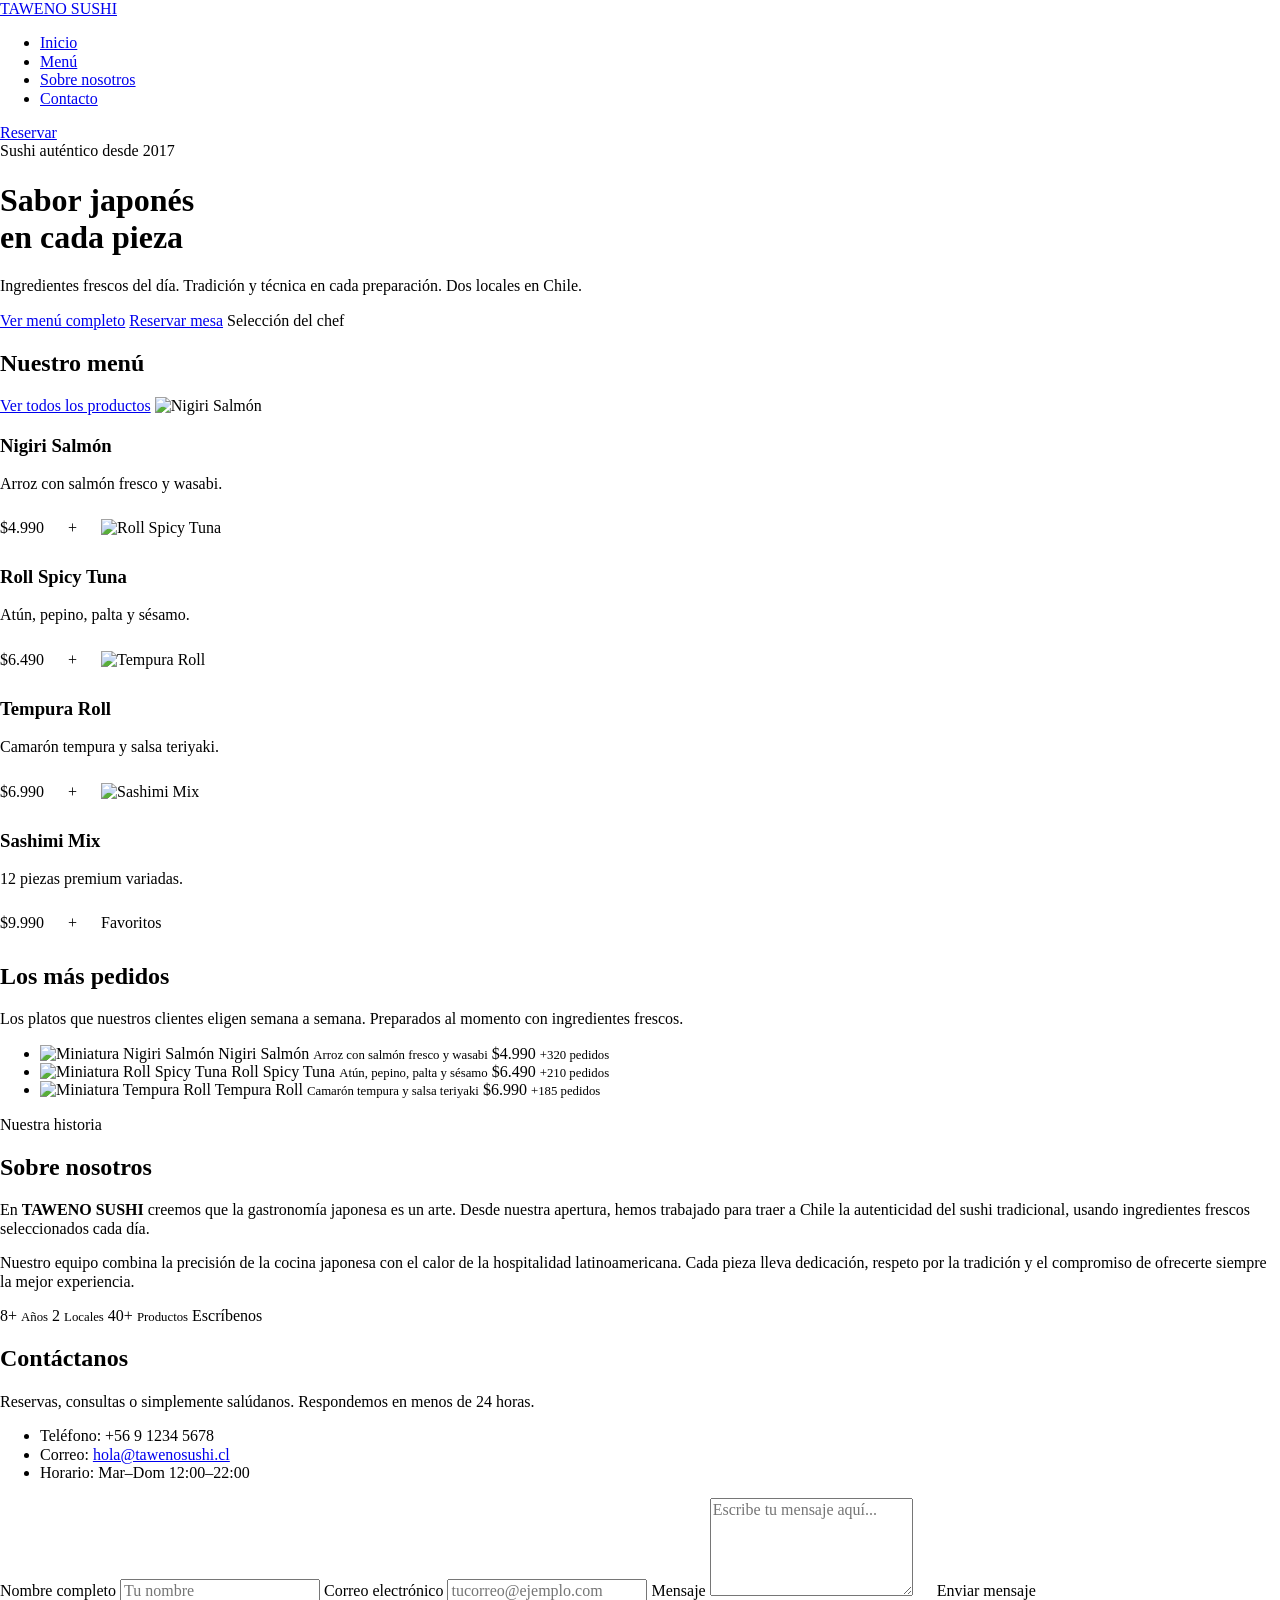
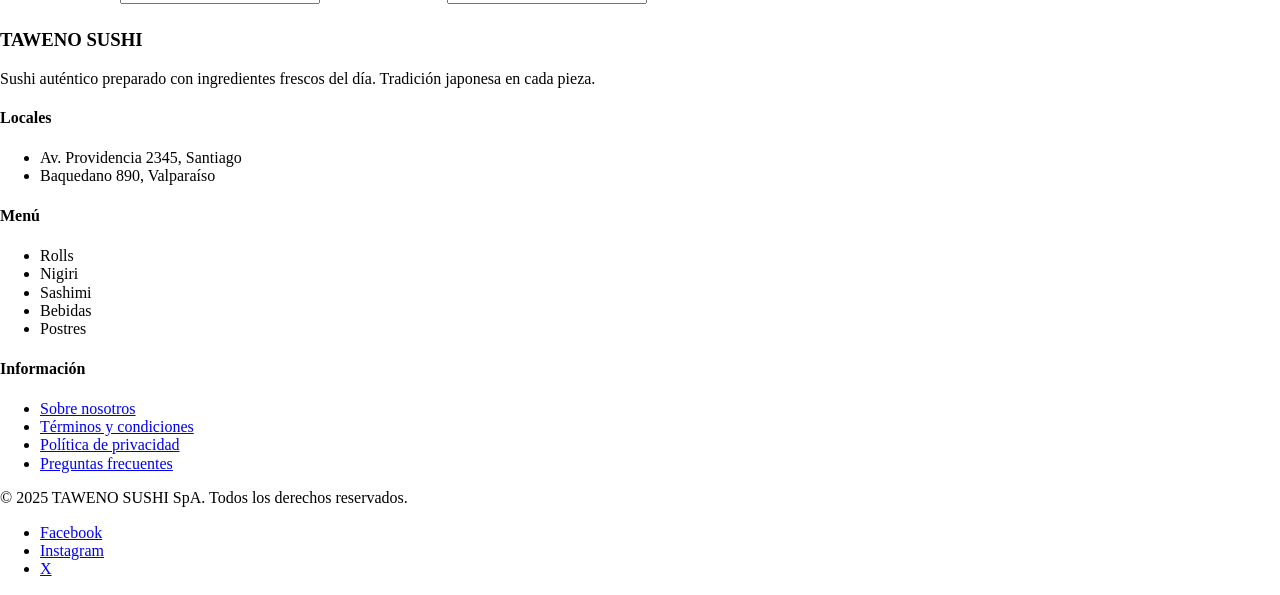
==== tawenosushi/index.html @ c09b2f5c "feat: primeros archivos" ====
<!DOCTYPE html>
<html lang="es">

<head>
  <meta charset="UTF-8">
  <meta name="viewport" content="width=device-width, initial-scale=1.0">
  <link rel="preconnect" href="https://fonts.googleapis.com">
  <link rel="preconnect" href="https://fonts.gstatic.com" crossorigin>
  <link href="https://fonts.googleapis.com/css2?family=Noto+Serif+JP:wght@400;500;700&display=swap" rel="stylesheet">
  <link rel="stylesheet" href="css/normalize.css">
  <!-- ===================== ACA TU LINK CSS ===================== -->
  <title>TAWENO SUSHI</title>
</head>

<body>

  <!-- ===================== INICIO HEADER ===================== -->

  <nav>
    <a href="#">TAWENO SUSHI</a>
    <ul>
      <li><a href="#">Inicio</a></li>
      <li><a href="#">Menú</a></li>
      <li><a href="#">Sobre nosotros</a></li>
      <li><a href="#">Contacto</a></li>
    </ul>
    <a href="#">Reservar</a>
  </nav>

  <span>Sushi auténtico desde 2017</span>
  <h1>Sabor japonés<br><span>en cada pieza</span></h1>
  <p>Ingredientes frescos del día. Tradición y técnica en cada preparación. Dos locales en Chile.</p>
  <a href="#">Ver menú completo</a>
  <a href="#">Reservar mesa</a>

  <!-- ===================== FIN HEADER ===================== -->


  <!-- ===================== INICIO NUESTRO MENÚ ===================== -->

  <span>Selección del chef</span>
  <h2>Nuestro menú</h2>
  <a href="#">Ver todos los productos</a>

  <img src="#" alt="Nigiri Salmón">
  <h3>Nigiri Salmón</h3>
  <p>Arroz con salmón fresco y wasabi.</p>
  <span>$4.990</span>
  <button type="button">+</button>

  <img src="#" alt="Roll Spicy Tuna">
  <h3>Roll Spicy Tuna</h3>
  <p>Atún, pepino, palta y sésamo.</p>
  <span>$6.490</span>
  <button type="button">+</button>

  <img src="#" alt="Tempura Roll">
  <h3>Tempura Roll</h3>
  <p>Camarón tempura y salsa teriyaki.</p>
  <span>$6.990</span>
  <button type="button">+</button>

  <img src="#" alt="Sashimi Mix">
  <h3>Sashimi Mix</h3>
  <p>12 piezas premium variadas.</p>
  <span>$9.990</span>
  <button type="button">+</button>

  <!-- ===================== FIN NUESTRO MENÚ ===================== -->


  <!-- ===================== INICIO LOS MÁS PEDIDOS ===================== -->

  <span>Favoritos</span>
  <h2>Los más pedidos</h2>
  <p>Los platos que nuestros clientes eligen semana a semana. Preparados al momento con ingredientes frescos.</p>

  <ul>
    <li>
      <img src="#" alt="Miniatura Nigiri Salmón">
      <span>Nigiri Salmón</span>
      <small>Arroz con salmón fresco y wasabi</small>
      <span>$4.990</span>
      <small>+320 pedidos</small>
    </li>
    <li>
      <img src="#" alt="Miniatura Roll Spicy Tuna">
      <span>Roll Spicy Tuna</span>
      <small>Atún, pepino, palta y sésamo</small>
      <span>$6.490</span>
      <small>+210 pedidos</small>
    </li>
    <li>
      <img src="#" alt="Miniatura Tempura Roll">
      <span>Tempura Roll</span>
      <small>Camarón tempura y salsa teriyaki</small>
      <span>$6.990</span>
      <small>+185 pedidos</small>
    </li>
  </ul>

  <!-- ===================== FIN LOS MÁS PEDIDOS ===================== -->


  <!-- ===================== INICIO SOBRE NOSOTROS ===================== -->

  <span>Nuestra historia</span>
  <h2>Sobre nosotros</h2>
  <p>En <strong>TAWENO SUSHI</strong> creemos que la gastronomía japonesa es un arte. Desde nuestra apertura, hemos
    trabajado para traer a Chile la autenticidad del sushi tradicional, usando ingredientes frescos seleccionados
    cada día.</p>
  <p>Nuestro equipo combina la precisión de la cocina japonesa con el calor de la hospitalidad latinoamericana. Cada
    pieza lleva dedicación, respeto por la tradición y el compromiso de ofrecerte siempre la mejor experiencia.</p>

  <span>8+</span>
  <small>Años</small>

  <span>2</span>
  <small>Locales</small>

  <span>40+</span>
  <small>Productos</small>

  <!-- ===================== FIN SOBRE NOSOTROS ===================== -->


  <!-- ===================== INICIO CONTACTO ===================== -->

  <span>Escríbenos</span>
  <h2>Contáctanos</h2>
  <p>Reservas, consultas o simplemente salúdanos. Respondemos en menos de 24 horas.</p>
  <ul>
    <li>Teléfono: +56 9 1234 5678</li>
    <li>Correo: <a href="mailto:hola@tawenosushi.cl">hola@tawenosushi.cl</a></li>
    <li>Horario: Mar–Dom 12:00–22:00</li>
  </ul>

  <form action="#" method="post">
    <label for="nombre">Nombre completo</label>
    <input type="text" id="nombre" name="nombre" placeholder="Tu nombre" required>

    <label for="email">Correo electrónico</label>
    <input type="email" id="email" name="email" placeholder="tucorreo@ejemplo.com" required>

    <label for="mensaje">Mensaje</label>
    <textarea id="mensaje" name="mensaje" rows="5" placeholder="Escribe tu mensaje aquí..." required></textarea>

    <button type="submit">Enviar mensaje</button>
  </form>

  <!-- ===================== FIN CONTACTO ===================== -->


  <!-- ===================== INICIO FOOTER ===================== -->

  <h3>TAWENO SUSHI</h3>
  <p>Sushi auténtico preparado con ingredientes frescos del día. Tradición japonesa en cada pieza.</p>

  <h4>Locales</h4>
  <ul>
    <li>Av. Providencia 2345, Santiago</li>
    <li>Baquedano 890, Valparaíso</li>
  </ul>

  <h4>Menú</h4>
  <ul>
    <li>Rolls</li>
    <li>Nigiri</li>
    <li>Sashimi</li>
    <li>Bebidas</li>
    <li>Postres</li>
  </ul>

  <h4>Información</h4>
  <ul>
    <li><a href="#">Sobre nosotros</a></li>
    <li><a href="#">Términos y condiciones</a></li>
    <li><a href="#">Política de privacidad</a></li>
    <li><a href="#">Preguntas frecuentes</a></li>
  </ul>

  <p>© 2025 TAWENO SUSHI SpA. Todos los derechos reservados.</p>
  <ul>
    <li><a href="#">Facebook</a></li>
    <li><a href="#">Instagram</a></li>
    <li><a href="#">X</a></li>
  </ul>

  <!-- ===================== FIN FOOTER ===================== -->

</body>

</html>
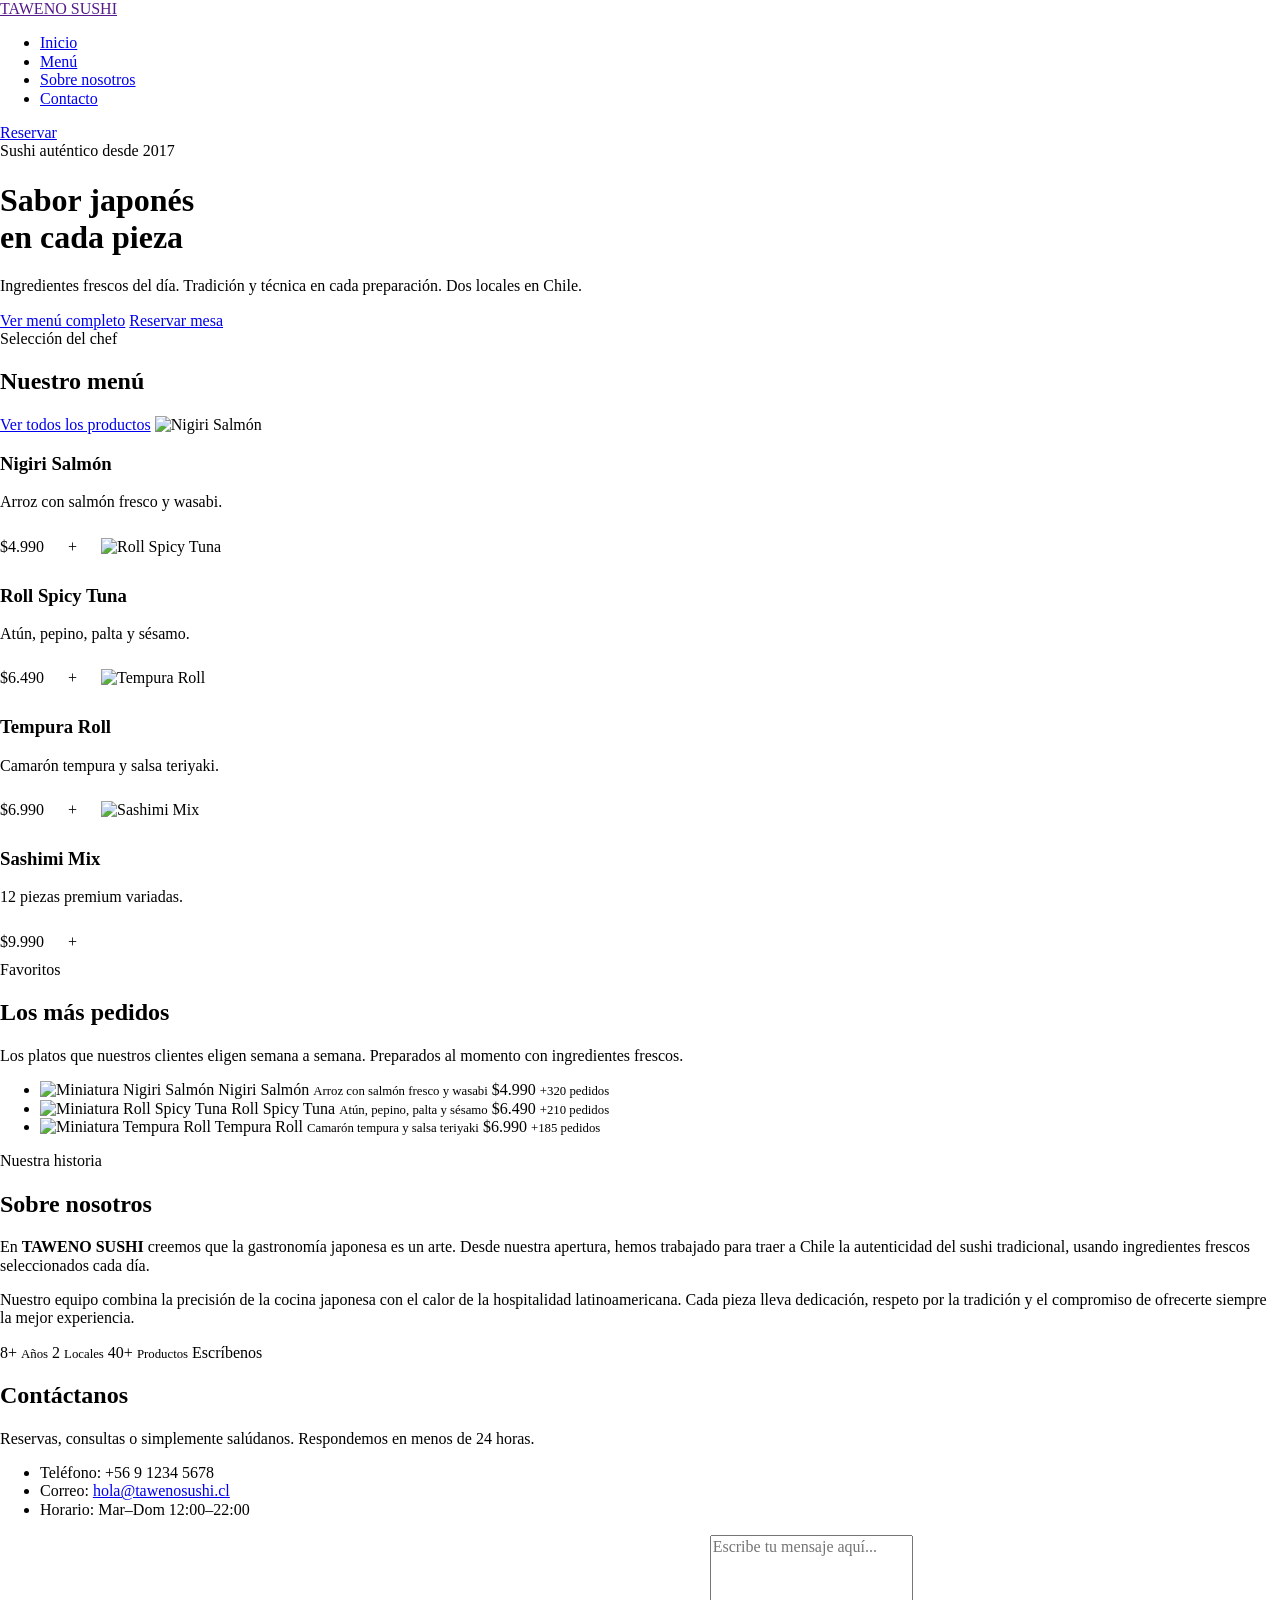
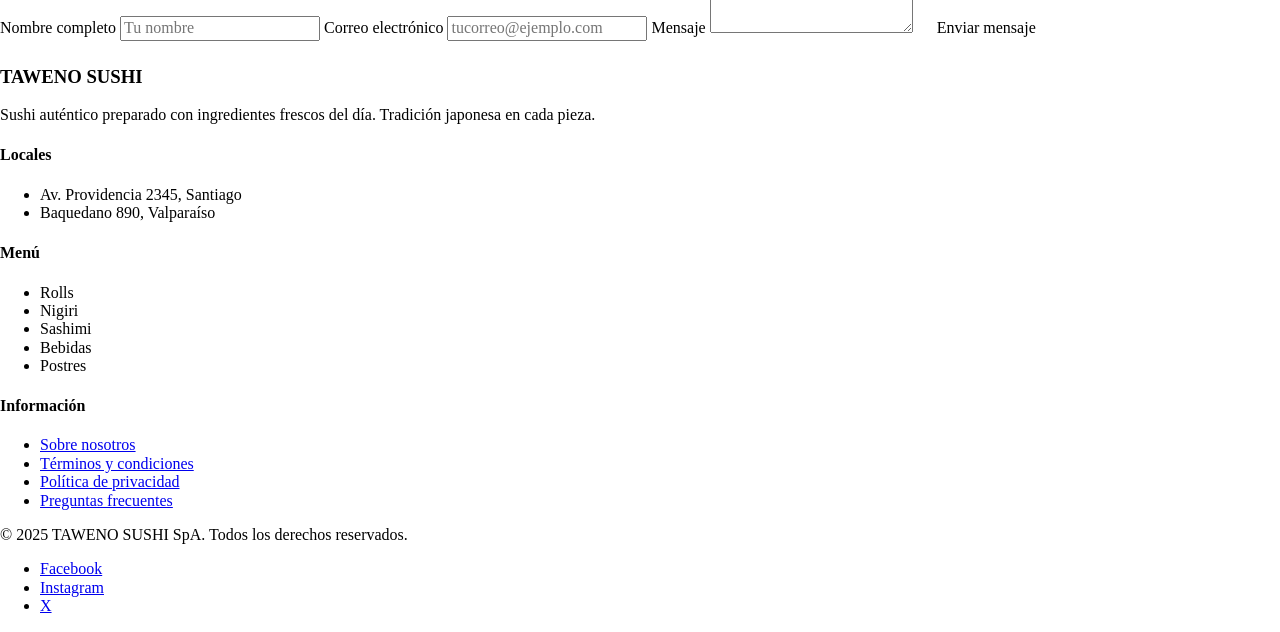
==== commit 3acafe46: "feat: archivo a la mitad" ====
--- a/tawenosushi/index.html
+++ b/tawenosushi/index.html
@@ -8,64 +8,74 @@
   <link rel="preconnect" href="https://fonts.gstatic.com" crossorigin>
   <link href="https://fonts.googleapis.com/css2?family=Noto+Serif+JP:wght@400;500;700&display=swap" rel="stylesheet">
   <link rel="stylesheet" href="css/normalize.css">
+  <link src="css" hrfe="css/styles.css">
   <!-- ===================== ACA TU LINK CSS ===================== -->
   <title>TAWENO SUSHI</title>
 </head>
 
 <body>
-
+  <header class="contenedor">
   <!-- ===================== INICIO HEADER ===================== -->
 
-  <nav>
-    <a href="#">TAWENO SUSHI</a>
-    <ul>
-      <li><a href="#">Inicio</a></li>
-      <li><a href="#">Menú</a></li>
-      <li><a href="#">Sobre nosotros</a></li>
-      <li><a href="#">Contacto</a></li>
-    </ul>
-    <a href="#">Reservar</a>
-  </nav>
-
-  <span>Sushi auténtico desde 2017</span>
-  <h1>Sabor japonés<br><span>en cada pieza</span></h1>
-  <p>Ingredientes frescos del día. Tradición y técnica en cada preparación. Dos locales en Chile.</p>
-  <a href="#">Ver menú completo</a>
-  <a href="#">Reservar mesa</a>
-
+    <nav class="navbar">
+      <div class=titulo>
+        <a href="">TAWENO SUSHI</a>
+      </div>
+        <ul class="enlaces">
+          <li><a href="#">Inicio</a></li>
+          <li><a href="#">Menú</a></li>
+          <li><a href="#">Sobre nosotros</a></li>
+          <li><a href="#">Contacto</a></li>
+        </ul>
+      <div class="reserva">
+        <a href="#">Reservar</a>
+      </div>
+    </nav>
+  
+    <div class="heroe">
+      <span class="upper">Sushi auténtico desde 2017</span>
+      <h1 class="slogan">Sabor japonés<br><span class="slogan">en cada pieza</span></h1>
+      <p class="descripcion">Ingredientes frescos del día. Tradición y técnica en cada preparación. Dos locales en Chile.</p>
+      <a class="contenedor" class="boton1" href="#">Ver menú completo</a>
+      <a class="contenedor" class="boton2" href="#">Reservar mesa</a>
+    </div>
+  </header>
+<body>
   <!-- ===================== FIN HEADER ===================== -->
 
 
   <!-- ===================== INICIO NUESTRO MENÚ ===================== -->
-
-  <span>Selección del chef</span>
-  <h2>Nuestro menú</h2>
-  <a href="#">Ver todos los productos</a>
-
-  <img src="#" alt="Nigiri Salmón">
-  <h3>Nigiri Salmón</h3>
-  <p>Arroz con salmón fresco y wasabi.</p>
-  <span>$4.990</span>
-  <button type="button">+</button>
-
-  <img src="#" alt="Roll Spicy Tuna">
-  <h3>Roll Spicy Tuna</h3>
-  <p>Atún, pepino, palta y sésamo.</p>
-  <span>$6.490</span>
-  <button type="button">+</button>
-
-  <img src="#" alt="Tempura Roll">
-  <h3>Tempura Roll</h3>
-  <p>Camarón tempura y salsa teriyaki.</p>
-  <span>$6.990</span>
-  <button type="button">+</button>
-
-  <img src="#" alt="Sashimi Mix">
-  <h3>Sashimi Mix</h3>
-  <p>12 piezas premium variadas.</p>
-  <span>$9.990</span>
-  <button type="button">+</button>
-
+<main>
+  <article class="menu-principal">
+      <span>Selección del chef</span>
+      <h2>Nuestro menú</h2>
+      <a href="#">Ver todos los productos</a>
+
+      <img src="#" alt="Nigiri Salmón">
+      <h3>Nigiri Salmón</h3>
+      <p>Arroz con salmón fresco y wasabi.</p>
+      <span>$4.990</span>
+      <button type="button">+</button>
+
+      <img src="#" alt="Roll Spicy Tuna">
+      <h3>Roll Spicy Tuna</h3>
+      <p>Atún, pepino, palta y sésamo.</p>
+      <span>$6.490</span>
+      <button type="button">+</button>
+
+      <img src="#" alt="Tempura Roll">
+      <h3>Tempura Roll</h3>
+      <p>Camarón tempura y salsa teriyaki.</p>
+      <span>$6.990</span>
+      <button type="button">+</button>
+
+      <img src="#" alt="Sashimi Mix">
+      <h3>Sashimi Mix</h3>
+      <p>12 piezas premium variadas.</p>
+      <span>$9.990</span>
+      <button type="button">+</button>
+    </article>
+</main>
   <!-- ===================== FIN NUESTRO MENÚ ===================== -->
 
 
